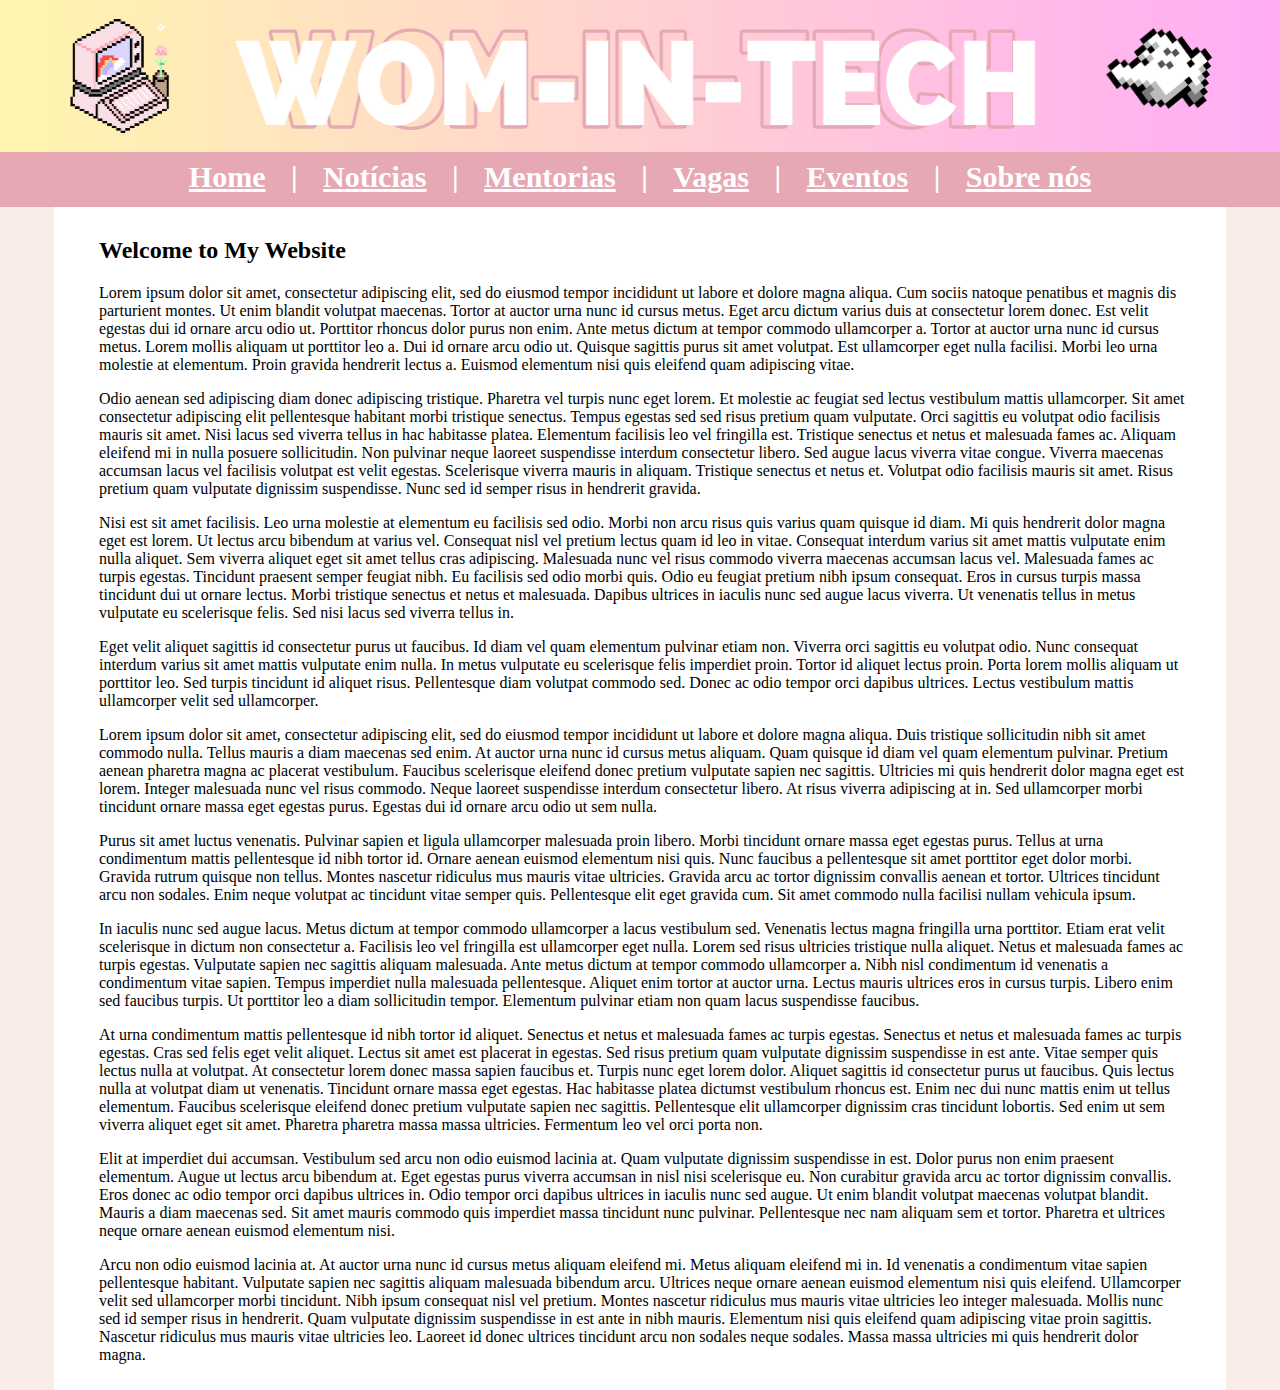
==== html/index.html @ 7776edb1 "fixing menu bar on the top of the page when scrolled down" ====
<!DOCTYPE html>
<html lang="pt-br">
  <head>
    <meta charset="UTF-8">
    <meta name="viewport" content="width=device-width, initial-scale=1.0">
    <meta http-equiv="X-UA-Compatible" content="ie=edge">
    <title>Wom-In-Tech</title>
    <link rel="stylesheet" href="../css/style.css">
    <link rel="icon" href="../images/icon.png" type="image/x-icon">
  </head>
  
  <body>
    <div id="header" class="center">
        <img src="../images/banner.png" alt="Banner">
    </div>

    <div id="menu" class="center">
        <a href="../html/index.html">Home</a>  |
        <a href="../html/noticias.html">Notícias</a>  |
        <a href="../html/mentorias.html">Mentorias</a>  |
        <a href="../html/vagas.html">Vagas</a>  |
        <a href="../html/eventos.html">Eventos</a> |
        <a href="../html/sobre-nos.html">Sobre nós</a>
    </div>

    <main>

        <div class="content center">
          <h2>Welcome to My Website</h2> 
          <p>Lorem ipsum dolor sit amet, consectetur adipiscing elit, sed do eiusmod tempor incididunt ut labore et dolore magna aliqua. Cum sociis natoque penatibus et magnis dis parturient montes. Ut enim blandit volutpat maecenas. Tortor at auctor urna nunc id cursus metus. Eget arcu dictum varius duis at consectetur lorem donec. Est velit egestas dui id ornare arcu odio ut. Porttitor rhoncus dolor purus non enim. Ante metus dictum at tempor commodo ullamcorper a. Tortor at auctor urna nunc id cursus metus. Lorem mollis aliquam ut porttitor leo a. Dui id ornare arcu odio ut. Quisque sagittis purus sit amet volutpat. Est ullamcorper eget nulla facilisi. Morbi leo urna molestie at elementum. Proin gravida hendrerit lectus a. Euismod elementum nisi quis eleifend quam adipiscing vitae.</p>
          <p>Odio aenean sed adipiscing diam donec adipiscing tristique. Pharetra vel turpis nunc eget lorem. Et molestie ac feugiat sed lectus vestibulum mattis ullamcorper. Sit amet consectetur adipiscing elit pellentesque habitant morbi tristique senectus. Tempus egestas sed sed risus pretium quam vulputate. Orci sagittis eu volutpat odio facilisis mauris sit amet. Nisi lacus sed viverra tellus in hac habitasse platea. Elementum facilisis leo vel fringilla est. Tristique senectus et netus et malesuada fames ac. Aliquam eleifend mi in nulla posuere sollicitudin. Non pulvinar neque laoreet suspendisse interdum consectetur libero. Sed augue lacus viverra vitae congue. Viverra maecenas accumsan lacus vel facilisis volutpat est velit egestas. Scelerisque viverra mauris in aliquam. Tristique senectus et netus et. Volutpat odio facilisis mauris sit amet. Risus pretium quam vulputate dignissim suspendisse. Nunc sed id semper risus in hendrerit gravida.</p>
          <p>Nisi est sit amet facilisis. Leo urna molestie at elementum eu facilisis sed odio. Morbi non arcu risus quis varius quam quisque id diam. Mi quis hendrerit dolor magna eget est lorem. Ut lectus arcu bibendum at varius vel. Consequat nisl vel pretium lectus quam id leo in vitae. Consequat interdum varius sit amet mattis vulputate enim nulla aliquet. Sem viverra aliquet eget sit amet tellus cras adipiscing. Malesuada nunc vel risus commodo viverra maecenas accumsan lacus vel. Malesuada fames ac turpis egestas. Tincidunt praesent semper feugiat nibh. Eu facilisis sed odio morbi quis. Odio eu feugiat pretium nibh ipsum consequat. Eros in cursus turpis massa tincidunt dui ut ornare lectus. Morbi tristique senectus et netus et malesuada. Dapibus ultrices in iaculis nunc sed augue lacus viverra. Ut venenatis tellus in metus vulputate eu scelerisque felis. Sed nisi lacus sed viverra tellus in.</p>
          <p>Eget velit aliquet sagittis id consectetur purus ut faucibus. Id diam vel quam elementum pulvinar etiam non. Viverra orci sagittis eu volutpat odio. Nunc consequat interdum varius sit amet mattis vulputate enim nulla. In metus vulputate eu scelerisque felis imperdiet proin. Tortor id aliquet lectus proin. Porta lorem mollis aliquam ut porttitor leo. Sed turpis tincidunt id aliquet risus. Pellentesque diam volutpat commodo sed. Donec ac odio tempor orci dapibus ultrices. Lectus vestibulum mattis ullamcorper velit sed ullamcorper.</p>
          <p>Lorem ipsum dolor sit amet, consectetur adipiscing elit, sed do eiusmod tempor incididunt ut labore et dolore magna aliqua. Duis tristique sollicitudin nibh sit amet commodo nulla. Tellus mauris a diam maecenas sed enim. At auctor urna nunc id cursus metus aliquam. Quam quisque id diam vel quam elementum pulvinar. Pretium aenean pharetra magna ac placerat vestibulum. Faucibus scelerisque eleifend donec pretium vulputate sapien nec sagittis. Ultricies mi quis hendrerit dolor magna eget est lorem. Integer malesuada nunc vel risus commodo. Neque laoreet suspendisse interdum consectetur libero. At risus viverra adipiscing at in. Sed ullamcorper morbi tincidunt ornare massa eget egestas purus. Egestas dui id ornare arcu odio ut sem nulla.</p>
          <p>Purus sit amet luctus venenatis. Pulvinar sapien et ligula ullamcorper malesuada proin libero. Morbi tincidunt ornare massa eget egestas purus. Tellus at urna condimentum mattis pellentesque id nibh tortor id. Ornare aenean euismod elementum nisi quis. Nunc faucibus a pellentesque sit amet porttitor eget dolor morbi. Gravida rutrum quisque non tellus. Montes nascetur ridiculus mus mauris vitae ultricies. Gravida arcu ac tortor dignissim convallis aenean et tortor. Ultrices tincidunt arcu non sodales. Enim neque volutpat ac tincidunt vitae semper quis. Pellentesque elit eget gravida cum. Sit amet commodo nulla facilisi nullam vehicula ipsum.</p>
          <p>In iaculis nunc sed augue lacus. Metus dictum at tempor commodo ullamcorper a lacus vestibulum sed. Venenatis lectus magna fringilla urna porttitor. Etiam erat velit scelerisque in dictum non consectetur a. Facilisis leo vel fringilla est ullamcorper eget nulla. Lorem sed risus ultricies tristique nulla aliquet. Netus et malesuada fames ac turpis egestas. Vulputate sapien nec sagittis aliquam malesuada. Ante metus dictum at tempor commodo ullamcorper a. Nibh nisl condimentum id venenatis a condimentum vitae sapien. Tempus imperdiet nulla malesuada pellentesque. Aliquet enim tortor at auctor urna. Lectus mauris ultrices eros in cursus turpis. Libero enim sed faucibus turpis. Ut porttitor leo a diam sollicitudin tempor. Elementum pulvinar etiam non quam lacus suspendisse faucibus.</p>
          <p>At urna condimentum mattis pellentesque id nibh tortor id aliquet. Senectus et netus et malesuada fames ac turpis egestas. Senectus et netus et malesuada fames ac turpis egestas. Cras sed felis eget velit aliquet. Lectus sit amet est placerat in egestas. Sed risus pretium quam vulputate dignissim suspendisse in est ante. Vitae semper quis lectus nulla at volutpat. At consectetur lorem donec massa sapien faucibus et. Turpis nunc eget lorem dolor. Aliquet sagittis id consectetur purus ut faucibus. Quis lectus nulla at volutpat diam ut venenatis. Tincidunt ornare massa eget egestas. Hac habitasse platea dictumst vestibulum rhoncus est. Enim nec dui nunc mattis enim ut tellus elementum. Faucibus scelerisque eleifend donec pretium vulputate sapien nec sagittis. Pellentesque elit ullamcorper dignissim cras tincidunt lobortis. Sed enim ut sem viverra aliquet eget sit amet. Pharetra pharetra massa massa ultricies. Fermentum leo vel orci porta non.</p>
          <p>Elit at imperdiet dui accumsan. Vestibulum sed arcu non odio euismod lacinia at. Quam vulputate dignissim suspendisse in est. Dolor purus non enim praesent elementum. Augue ut lectus arcu bibendum at. Eget egestas purus viverra accumsan in nisl nisi scelerisque eu. Non curabitur gravida arcu ac tortor dignissim convallis. Eros donec ac odio tempor orci dapibus ultrices in. Odio tempor orci dapibus ultrices in iaculis nunc sed augue. Ut enim blandit volutpat maecenas volutpat blandit. Mauris a diam maecenas sed. Sit amet mauris commodo quis imperdiet massa tincidunt nunc pulvinar. Pellentesque nec nam aliquam sem et tortor. Pharetra et ultrices neque ornare aenean euismod elementum nisi.</p>
          <p>Arcu non odio euismod lacinia at. At auctor urna nunc id cursus metus aliquam eleifend mi. Metus aliquam eleifend mi in. Id venenatis a condimentum vitae sapien pellentesque habitant. Vulputate sapien nec sagittis aliquam malesuada bibendum arcu. Ultrices neque ornare aenean euismod elementum nisi quis eleifend. Ullamcorper velit sed ullamcorper morbi tincidunt. Nibh ipsum consequat nisl vel pretium. Montes nascetur ridiculus mus mauris vitae ultricies leo integer malesuada. Mollis nunc sed id semper risus in hendrerit. Quam vulputate dignissim suspendisse in est ante in nibh mauris. Elementum nisi quis eleifend quam adipiscing vitae proin sagittis. Nascetur ridiculus mus mauris vitae ultricies leo. Laoreet id donec ultrices tincidunt arcu non sodales neque sodales. Massa massa ultricies mi quis hendrerit dolor magna.</p>
        </div>
    </main>
    
	<script src="index.js"></script>
  </body>
</html>
---- css/style.css ----
#header, #header img, head {
    width: 100%;
    border: 0px;
    padding: 0px;
    margin: 0px;
    position: relative;
    height: 156px;
}

#footer {
    text-align: center;
}

#menu {
    width: 100%;
    height: 30px;
    background-color: #E6A9B4;
    color: white;
    text-align: center;
    padding: 0px;
    padding-top: 8px;
    padding-bottom: 17px;
    font-weight: bold;
    font-size: 30px;
    max-width: 100%;
    margin-top: -4px;
    position: sticky;
    top: 0;
    z-index: 1;
}

#menu a {
    color: white;
    padding: 18px;
    justify-content: center;
    
}

body {
    background-color: #FAEDE8;
    margin: 0px;
}

.content {
    background-color: white;
    width: 90%;
}

.content p, .content h2 {
    padding-left: 35px;
    padding-right: 30px;
    max-width: 100%;
}

.center {
    margin: auto;
    padding: 10px;
  }
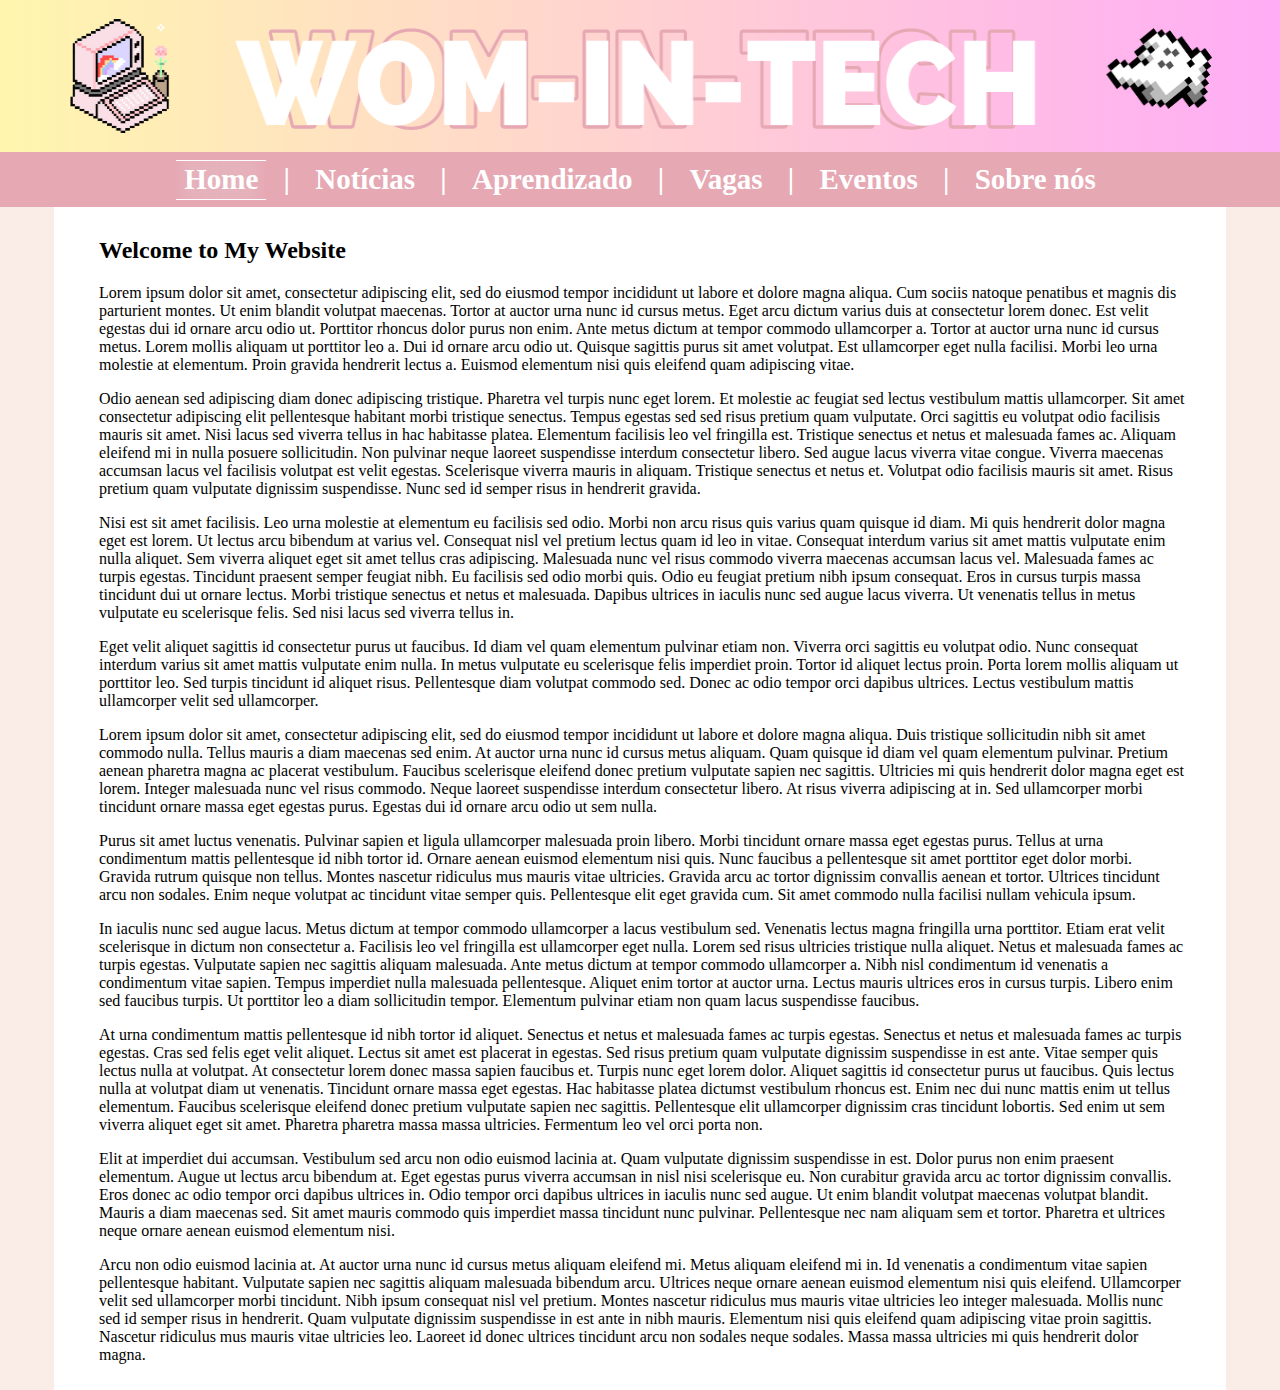
==== commit 85ead1df: "adding marks in the current page on horizontal menu" ====
--- a/html/index.html
+++ b/html/index.html
@@ -11,13 +11,13 @@
   
   <body>
     <div id="header" class="center">
-        <img src="../images/banner.png" alt="Banner">
+        <a href="../html/index.html"><img src="../images/banner.png" alt="Banner"></a>
     </div>
 
-    <div id="menu" class="center">
-        <a href="../html/index.html">Home</a>  |
+    <div id="horizontal-menu" class="center">
+        <span class="selected"><a href="../html/index.html" >Home</a>  |</span>
         <a href="../html/noticias.html">Notícias</a>  |
-        <a href="../html/mentorias.html">Mentorias</a>  |
+        <a href="../html/aprendizado.html">Aprendizado</a>  |
         <a href="../html/vagas.html">Vagas</a>  |
         <a href="../html/eventos.html">Eventos</a> |
         <a href="../html/sobre-nos.html">Sobre nós</a>
--- a/css/style.css
+++ b/css/style.css
@@ -1,3 +1,12 @@
+/*  ----------  TYPES  ----------  */
+
+body {
+    background-color: #FAEDE8;
+    margin: 0px;
+}
+
+/*  ----------  IDS  ----------  */
+
 #header, #header img, head {
     width: 100%;
     border: 0px;
@@ -11,35 +20,48 @@
     text-align: center;
 }
 
-#menu {
+#horizontal-menu {
     width: 100%;
-    height: 30px;
-    background-color: #E6A9B4;
+    height: 55px;
+    background-color: #e6a9b4;
     color: white;
     text-align: center;
     padding: 0px;
-    padding-top: 8px;
-    padding-bottom: 17px;
     font-weight: bold;
-    font-size: 30px;
+    font-size: 29px;
     max-width: 100%;
     margin-top: -4px;
     position: sticky;
     top: 0;
     z-index: 1;
-}
-
-#menu a {
-    color: white;
-    padding: 18px;
-    justify-content: center;
     
 }
 
-body {
-    background-color: #FAEDE8;
-    margin: 0px;
+#horizontal-menu a {
+    line-height: 55px;
+    color: white;
+    padding: 0px 18px;
+    padding-bottom: 4px;
+    padding-top: 2px;
+    justify-content: center;
+    text-decoration: none;
 }
+
+#horizontal-menu .selected a {
+    border-top: 1px solid currentColor;
+    border-bottom: 1px solid currentColor;
+    padding: 4px 8px;
+    margin: 0px 10px;
+    padding-top: 2px;
+    background: linear-gradient(90deg, 
+     rgba(255,255,255,0) 0%,
+     rgba(228, 193, 199, 0.3) 15%,
+     rgba(228, 193, 199, 0.4) 50%,
+     rgba(228, 193, 199,0.3) 85%,
+     rgba(251,251,251,0) 100%);
+}
+
+/*  ----------  CLASSES  ----------  */
 
 .content {
     background-color: white;
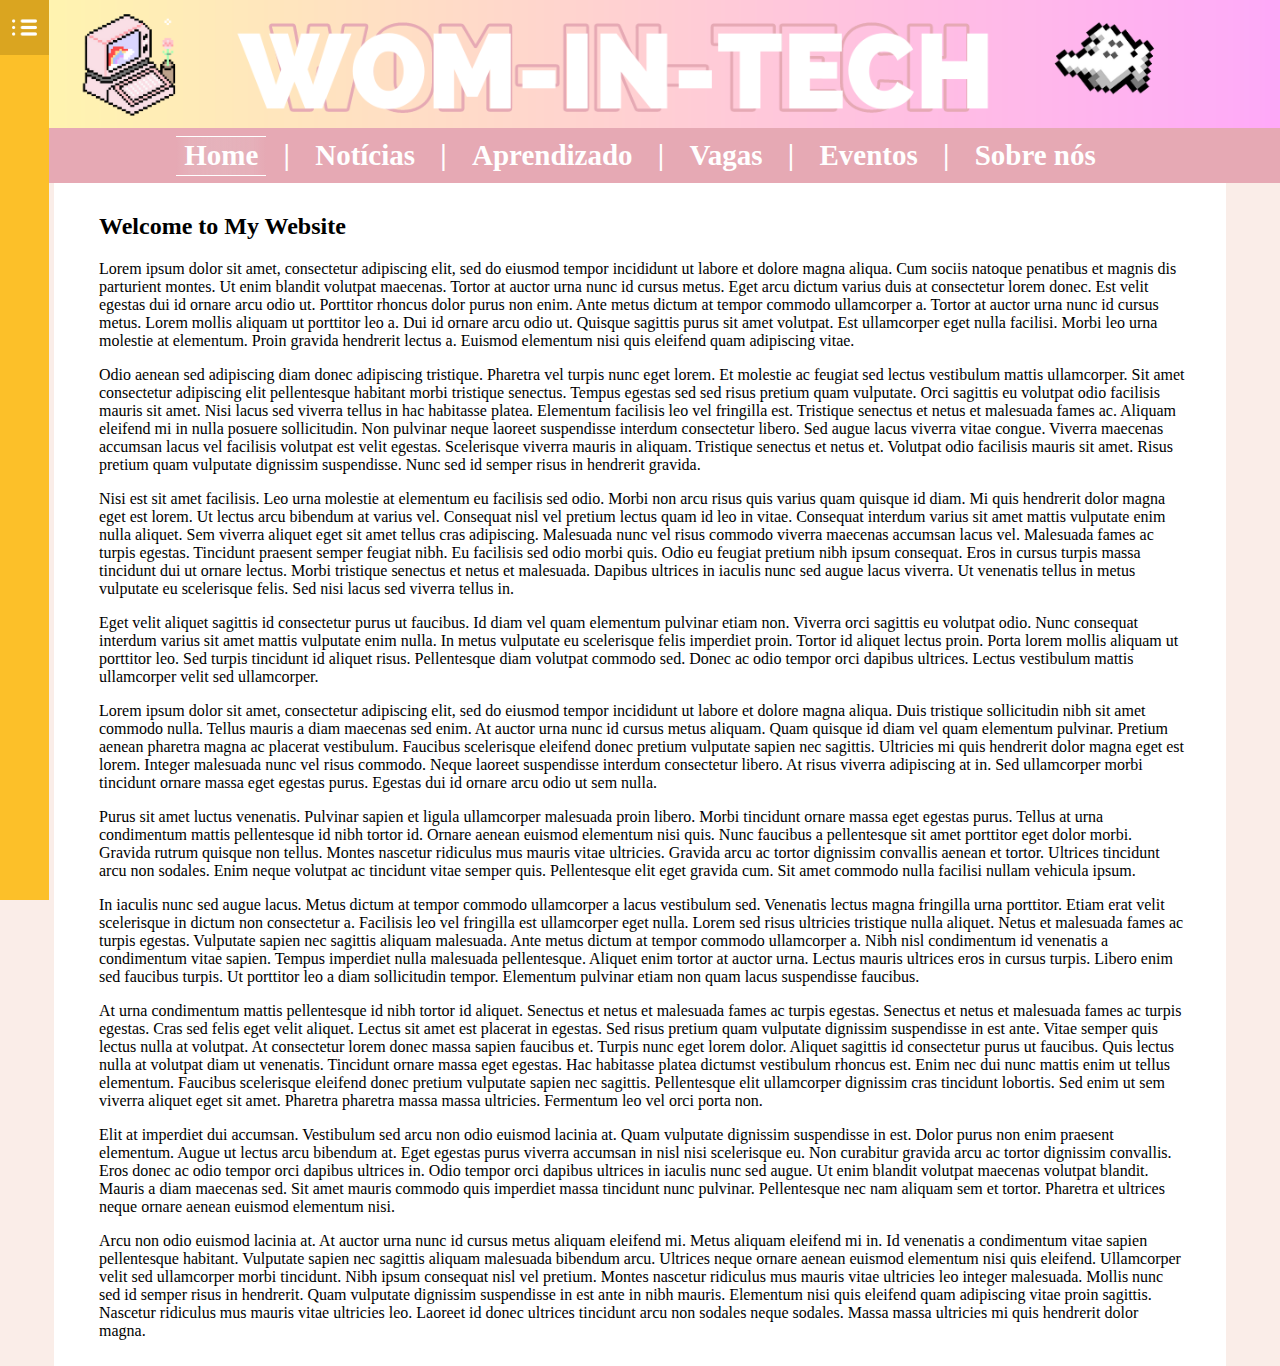
==== commit 739545f2: "Adding a side bar menu" ====
--- a/html/index.html
+++ b/html/index.html
@@ -10,9 +10,27 @@
   </head>
   
   <body>
+    
     <div id="header" class="center">
         <a href="../html/index.html"><img src="../images/banner.png" alt="Banner"></a>
     </div>
+
+    <aside>
+      <div id="side-menu">
+        <ul>
+          <li><h5>Usuário</h5></li>
+          <li><h5>Comunidades</h5></li>
+          <li><h5>Bate-papo</h5></li>
+          <li><h5>Notificações</h5></li>
+          <li><h5>Configurações</h5></li>
+        </ul>
+      </div>
+
+      <div id="side-menu-icon">
+        <img src="../images/side-menu-icon.png" onclick="openMenu()">
+      </div>
+    </aside>
+    <script src="../script/index.js" ></script>
 
     <div id="horizontal-menu" class="center">
         <span class="selected"><a href="../html/index.html" >Home</a>  |</span>
@@ -20,11 +38,10 @@
         <a href="../html/aprendizado.html">Aprendizado</a>  |
         <a href="../html/vagas.html">Vagas</a>  |
         <a href="../html/eventos.html">Eventos</a> |
-        <a href="../html/sobre-nos.html">Sobre nós</a>
+        <a href="../html/sobre-nos.html">Sobre nós</a> 
     </div>
 
     <main>
-
         <div class="content center">
           <h2>Welcome to My Website</h2> 
           <p>Lorem ipsum dolor sit amet, consectetur adipiscing elit, sed do eiusmod tempor incididunt ut labore et dolore magna aliqua. Cum sociis natoque penatibus et magnis dis parturient montes. Ut enim blandit volutpat maecenas. Tortor at auctor urna nunc id cursus metus. Eget arcu dictum varius duis at consectetur lorem donec. Est velit egestas dui id ornare arcu odio ut. Porttitor rhoncus dolor purus non enim. Ante metus dictum at tempor commodo ullamcorper a. Tortor at auctor urna nunc id cursus metus. Lorem mollis aliquam ut porttitor leo a. Dui id ornare arcu odio ut. Quisque sagittis purus sit amet volutpat. Est ullamcorper eget nulla facilisi. Morbi leo urna molestie at elementum. Proin gravida hendrerit lectus a. Euismod elementum nisi quis eleifend quam adipiscing vitae.</p>
@@ -39,7 +56,6 @@
           <p>Arcu non odio euismod lacinia at. At auctor urna nunc id cursus metus aliquam eleifend mi. Metus aliquam eleifend mi in. Id venenatis a condimentum vitae sapien pellentesque habitant. Vulputate sapien nec sagittis aliquam malesuada bibendum arcu. Ultrices neque ornare aenean euismod elementum nisi quis eleifend. Ullamcorper velit sed ullamcorper morbi tincidunt. Nibh ipsum consequat nisl vel pretium. Montes nascetur ridiculus mus mauris vitae ultricies leo integer malesuada. Mollis nunc sed id semper risus in hendrerit. Quam vulputate dignissim suspendisse in est ante in nibh mauris. Elementum nisi quis eleifend quam adipiscing vitae proin sagittis. Nascetur ridiculus mus mauris vitae ultricies leo. Laoreet id donec ultrices tincidunt arcu non sodales neque sodales. Massa massa ultricies mi quis hendrerit dolor magna.</p>
         </div>
     </main>
-    
-	<script src="index.js"></script>
+
   </body>
 </html>--- a/css/style.css
+++ b/css/style.css
@@ -1,40 +1,40 @@
-/*  ----------  TYPES  ----------  */
+/*  -----------------------  TYPES  -----------------------  */
 
 body {
     background-color: #FAEDE8;
     margin: 0px;
 }
 
-/*  ----------  IDS  ----------  */
+/*  -----------------------  IDS  -----------------------  */
 
 #header, #header img, head {
-    width: 100%;
+    width: 100vw;
+    min-width: 100vw;
+    max-width: 100vw;
+    height: auto;
     border: 0px;
     padding: 0px;
     margin: 0px;
     position: relative;
-    height: 156px;
+    
 }
 
-#footer {
-    text-align: center;
-}
-
+/* ------ Horizontal Menu ------ */
 #horizontal-menu {
-    width: 100%;
-    height: 55px;
+    width: 100vw;
+    height: auto;
     background-color: #e6a9b4;
     color: white;
     text-align: center;
     padding: 0px;
     font-weight: bold;
     font-size: 29px;
-    max-width: 100%;
     margin-top: -4px;
     position: sticky;
     top: 0;
     z-index: 1;
-    
+    overflow: auto;
+    white-space: nowrap;
 }
 
 #horizontal-menu a {
@@ -61,7 +61,51 @@
      rgba(251,251,251,0) 100%);
 }
 
-/*  ----------  CLASSES  ----------  */
+/* ------ Side Menu ------ */
+aside {
+    position: fixed;
+    left: 0px;
+    display: flex;
+    float: left;
+    height: 100vh;
+    top: 0;
+    z-index: 2;
+    overflow: hidden;
+}
+
+#side-menu-icon img {
+    height: 25px;
+    width: 25px;
+    padding: 15px 12px;
+    background-color:goldenrod;
+}
+
+#side-menu-icon {
+    background-color:rgb(252, 192, 41);
+    height: 100vh;
+}
+
+#side-menu {
+    left: 0;
+    color: white;
+    background-color: gold;
+    width: 0px;
+}
+
+#side-menu ul li {
+    list-style: none;
+    width:fit-content;
+    overflow: hidden;
+    padding-right: 40px;
+    font-size: 20px;
+}
+
+/* ------ Footer ------ */
+#footer {
+    text-align: center;
+}
+
+/*  -----------------------  CLASSES  -----------------------  */
 
 .content {
     background-color: white;
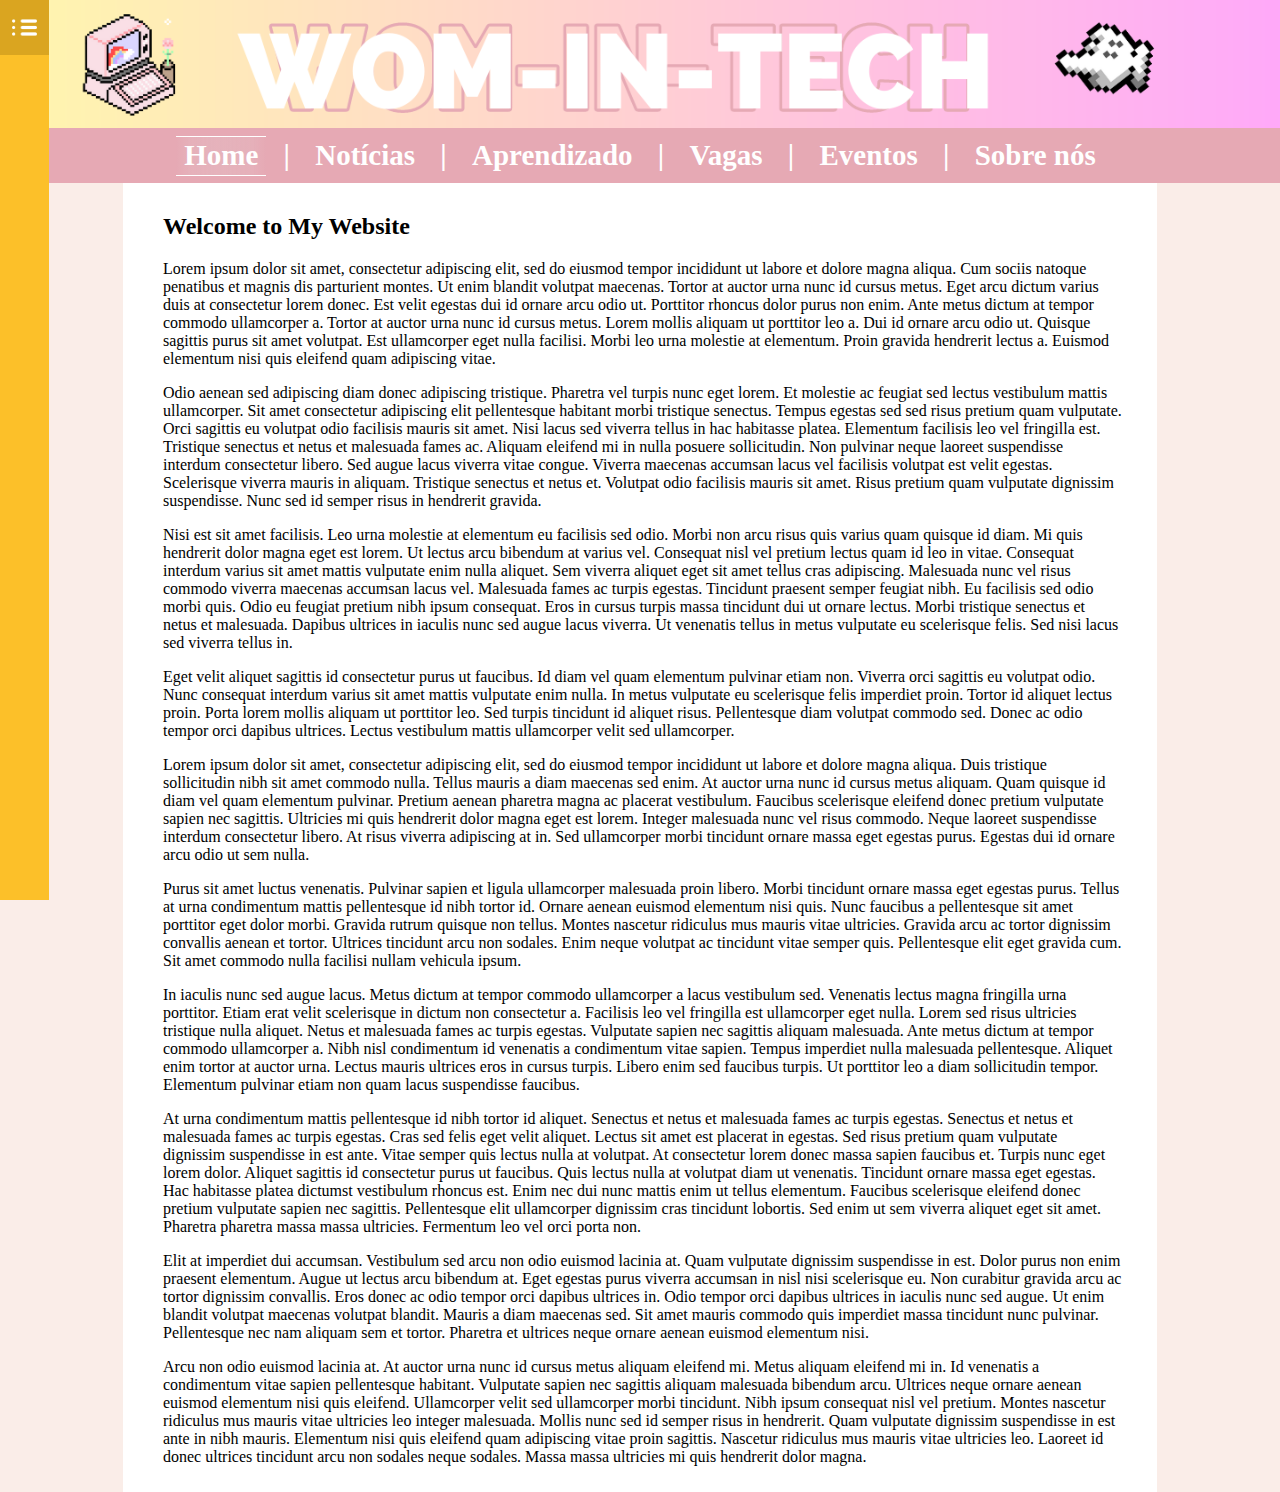
==== commit 9f76363a: "basic updates" ====
--- a/html/index.html
+++ b/html/index.html
@@ -10,15 +10,18 @@
   </head>
   
   <body>
-    
     <div id="header" class="center">
         <a href="../html/index.html"><img src="../images/banner.png" alt="Banner"></a>
     </div>
 
     <aside>
       <div id="side-menu">
+        <div id="user-bar">
+          <img src="../images/user-image.jpg" alt="user-image">
+          <h5>Usuário</h5>
+        </div>
+
         <ul>
-          <li><h5>Usuário</h5></li>
           <li><h5>Comunidades</h5></li>
           <li><h5>Bate-papo</h5></li>
           <li><h5>Notificações</h5></li>
@@ -32,14 +35,14 @@
     </aside>
     <script src="../script/index.js" ></script>
 
-    <div id="horizontal-menu" class="center">
+    <nav id="horizontal-menu" class="center">
         <span class="selected"><a href="../html/index.html" >Home</a>  |</span>
         <a href="../html/noticias.html">Notícias</a>  |
         <a href="../html/aprendizado.html">Aprendizado</a>  |
         <a href="../html/vagas.html">Vagas</a>  |
         <a href="../html/eventos.html">Eventos</a> |
         <a href="../html/sobre-nos.html">Sobre nós</a> 
-    </div>
+    </nav>
 
     <main>
         <div class="content center">
--- a/css/style.css
+++ b/css/style.css
@@ -3,6 +3,10 @@
 body {
     background-color: #FAEDE8;
     margin: 0px;
+    padding: 0px;
+    border: 0px;
+    max-width: 100vw;
+    overflow-x: hidden;
 }
 
 /*  -----------------------  IDS  -----------------------  */
@@ -71,13 +75,21 @@
     top: 0;
     z-index: 2;
     overflow: hidden;
+
+    padding: 0px;
+    margin: 0px;
+    border: 0px;
+    outline: 0px solid transparent;
 }
+
 
 #side-menu-icon img {
     height: 25px;
     width: 25px;
     padding: 15px 12px;
     background-color:goldenrod;
+
+    cursor: pointer;
 }
 
 #side-menu-icon {
@@ -100,6 +112,37 @@
     font-size: 20px;
 }
 
+/* ------ User bar settings ------ */
+
+#user-bar {
+    background-color:rgb(202, 158, 44);
+    margin: 0px;
+    border: 0px;
+    display: flex;
+}
+
+#user-bar h5 {
+    line-height: 55px;
+    margin: 0px;
+    border: 0px;
+    display: flex;
+    justify-content: center;
+    text-align: center;
+    font-size: 20px;
+    font-style: bold;
+}
+
+#user-bar img {
+    display: flex;
+    height: 35px;
+    width: 35px;
+    border-radius: 50%;
+    padding-top: 10px;
+    padding-bottom: 10px;
+    padding-right: 12px;
+    padding-left: 20px;
+}
+
 /* ------ Footer ------ */
 #footer {
     text-align: center;
@@ -109,16 +152,15 @@
 
 .content {
     background-color: white;
-    width: 90%;
+    width: 80%;
+    padding: 10px 5px;
 }
 
 .content p, .content h2 {
     padding-left: 35px;
     padding-right: 30px;
-    max-width: 100%;
 }
 
 .center {
     margin: auto;
-    padding: 10px;
-  }+}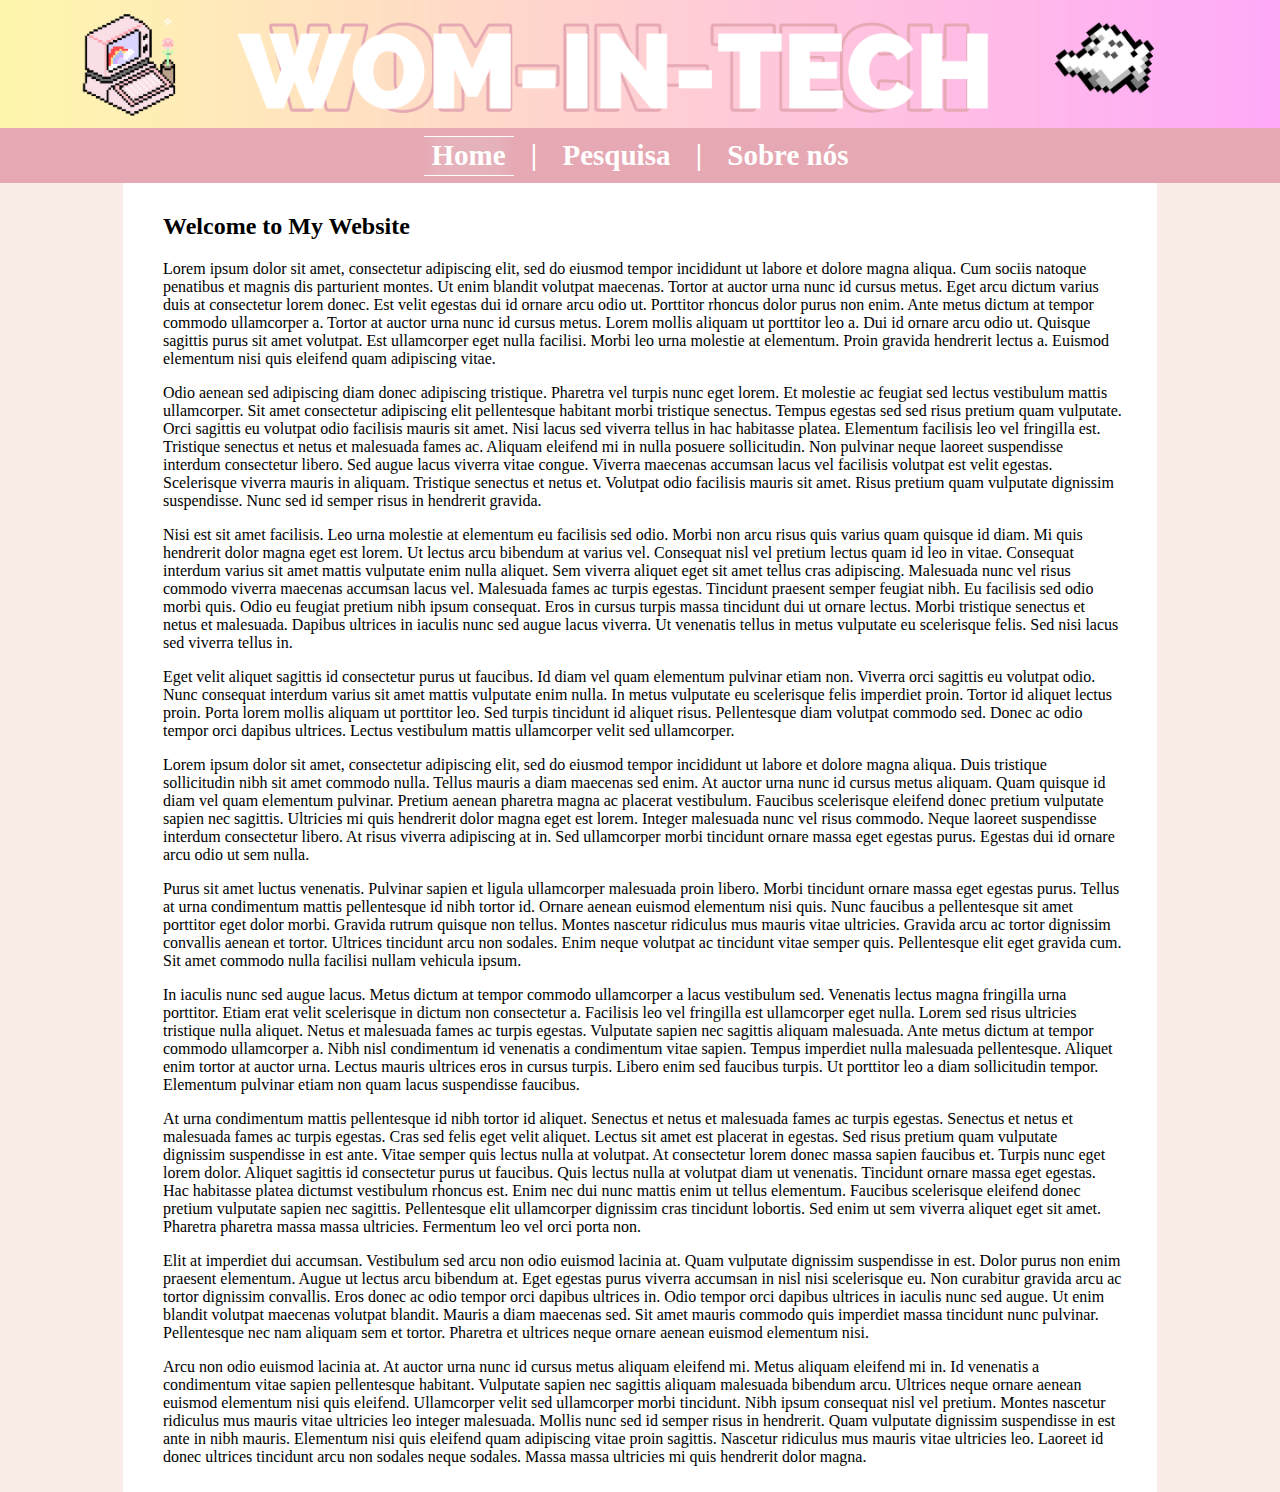
==== commit 86fd3a2e: "change of plans - restructuring the page" ====
--- a/html/index.html
+++ b/html/index.html
@@ -14,33 +14,9 @@
         <a href="../html/index.html"><img src="../images/banner.png" alt="Banner"></a>
     </div>
 
-    <aside>
-      <div id="side-menu">
-        <div id="user-bar">
-          <img src="../images/user-image.jpg" alt="user-image">
-          <h5>Usuário</h5>
-        </div>
-
-        <ul>
-          <li><h5>Comunidades</h5></li>
-          <li><h5>Bate-papo</h5></li>
-          <li><h5>Notificações</h5></li>
-          <li><h5>Configurações</h5></li>
-        </ul>
-      </div>
-
-      <div id="side-menu-icon">
-        <img src="../images/side-menu-icon.png" onclick="openMenu()">
-      </div>
-    </aside>
-    <script src="../script/index.js" ></script>
-
     <nav id="horizontal-menu" class="center">
         <span class="selected"><a href="../html/index.html" >Home</a>  |</span>
-        <a href="../html/noticias.html">Notícias</a>  |
-        <a href="../html/aprendizado.html">Aprendizado</a>  |
-        <a href="../html/vagas.html">Vagas</a>  |
-        <a href="../html/eventos.html">Eventos</a> |
+        <a href="../html/pesquisa.html">Pesquisa</a>  |
         <a href="../html/sobre-nos.html">Sobre nós</a> 
     </nav>
 
--- a/css/style.css
+++ b/css/style.css
@@ -75,20 +75,16 @@
     top: 0;
     z-index: 2;
     overflow: hidden;
-
     padding: 0px;
     margin: 0px;
     border: 0px;
-    outline: 0px solid transparent;
 }
-
 
 #side-menu-icon img {
     height: 25px;
     width: 25px;
     padding: 15px 12px;
     background-color:goldenrod;
-
     cursor: pointer;
 }
 
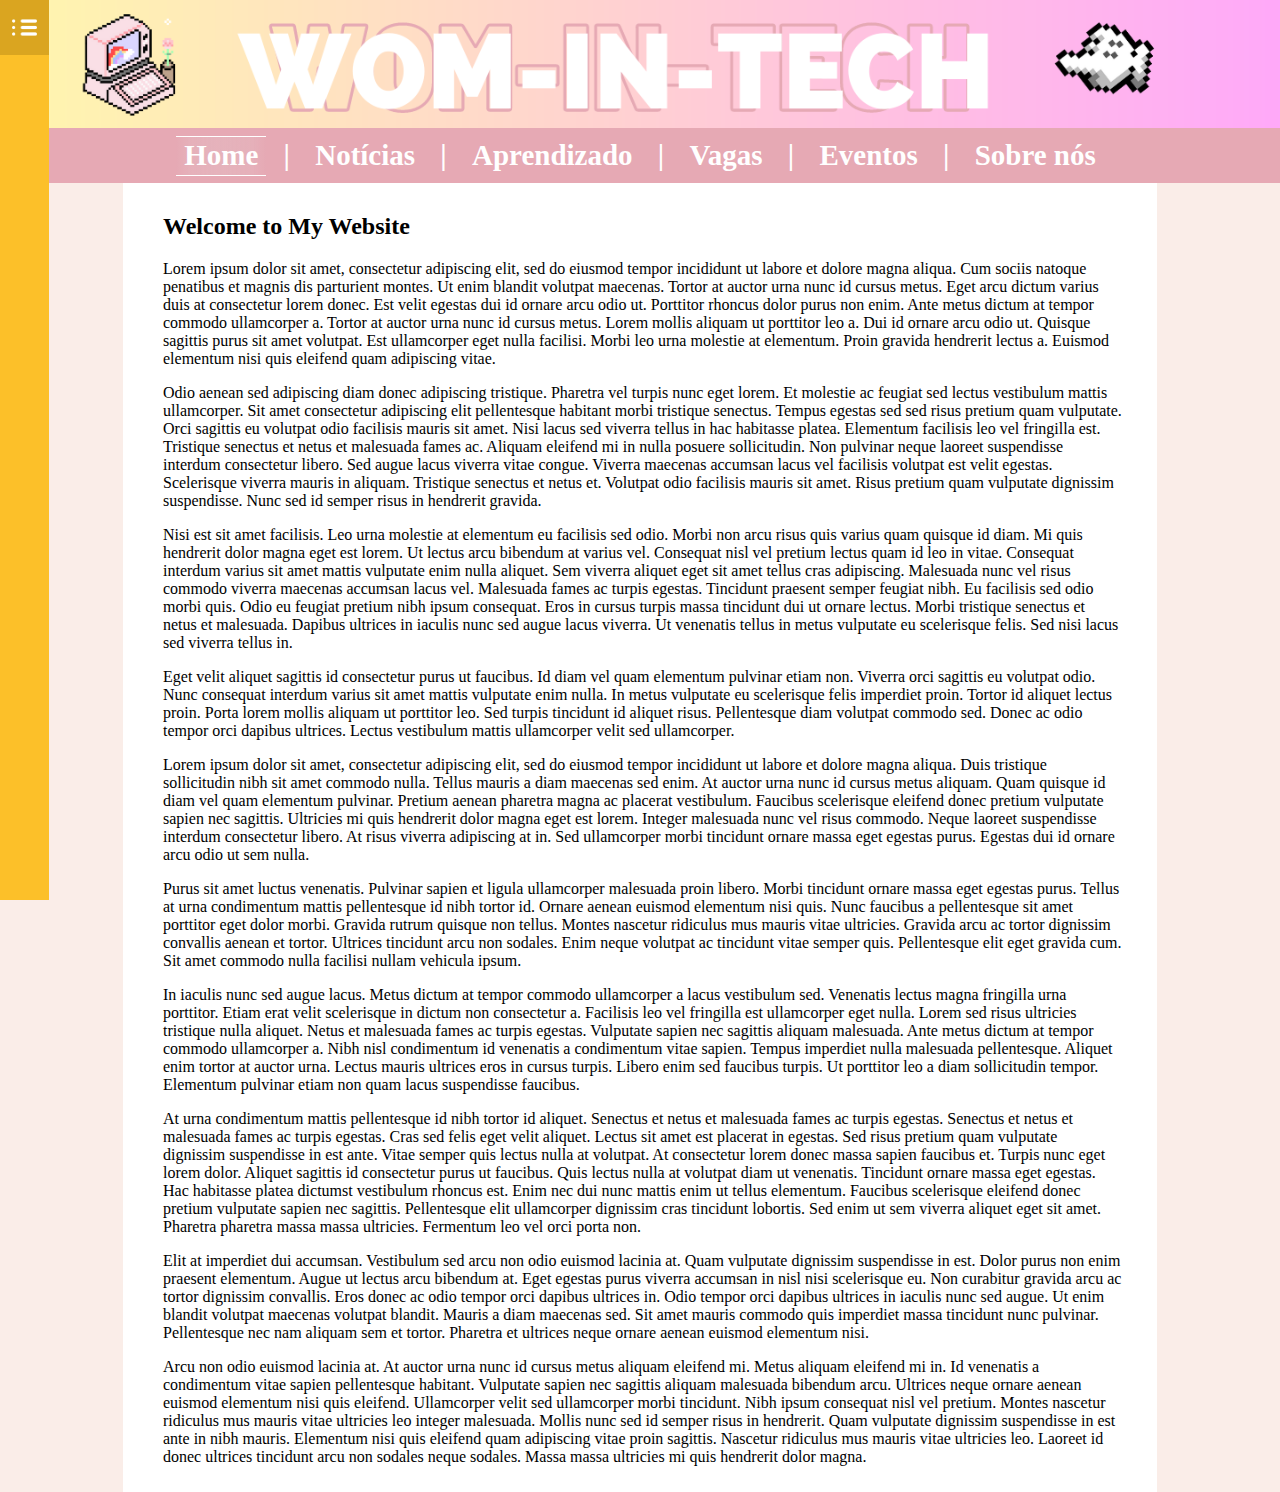
==== commit e884768e: "Revert "change of plans - restructuring the page"" ====
--- a/html/index.html
+++ b/html/index.html
@@ -14,9 +14,33 @@
         <a href="../html/index.html"><img src="../images/banner.png" alt="Banner"></a>
     </div>
 
+    <aside>
+      <div id="side-menu">
+        <div id="user-bar">
+          <img src="../images/user-image.jpg" alt="user-image">
+          <h5>Usuário</h5>
+        </div>
+
+        <ul>
+          <li><h5>Comunidades</h5></li>
+          <li><h5>Bate-papo</h5></li>
+          <li><h5>Notificações</h5></li>
+          <li><h5>Configurações</h5></li>
+        </ul>
+      </div>
+
+      <div id="side-menu-icon">
+        <img src="../images/side-menu-icon.png" onclick="openMenu()">
+      </div>
+    </aside>
+    <script src="../script/index.js" ></script>
+
     <nav id="horizontal-menu" class="center">
         <span class="selected"><a href="../html/index.html" >Home</a>  |</span>
-        <a href="../html/pesquisa.html">Pesquisa</a>  |
+        <a href="../html/noticias.html">Notícias</a>  |
+        <a href="../html/aprendizado.html">Aprendizado</a>  |
+        <a href="../html/vagas.html">Vagas</a>  |
+        <a href="../html/eventos.html">Eventos</a> |
         <a href="../html/sobre-nos.html">Sobre nós</a> 
     </nav>
 
--- a/css/style.css
+++ b/css/style.css
@@ -75,16 +75,20 @@
     top: 0;
     z-index: 2;
     overflow: hidden;
+
     padding: 0px;
     margin: 0px;
     border: 0px;
+    outline: 0px solid transparent;
 }
+
 
 #side-menu-icon img {
     height: 25px;
     width: 25px;
     padding: 15px 12px;
     background-color:goldenrod;
+
     cursor: pointer;
 }
 
